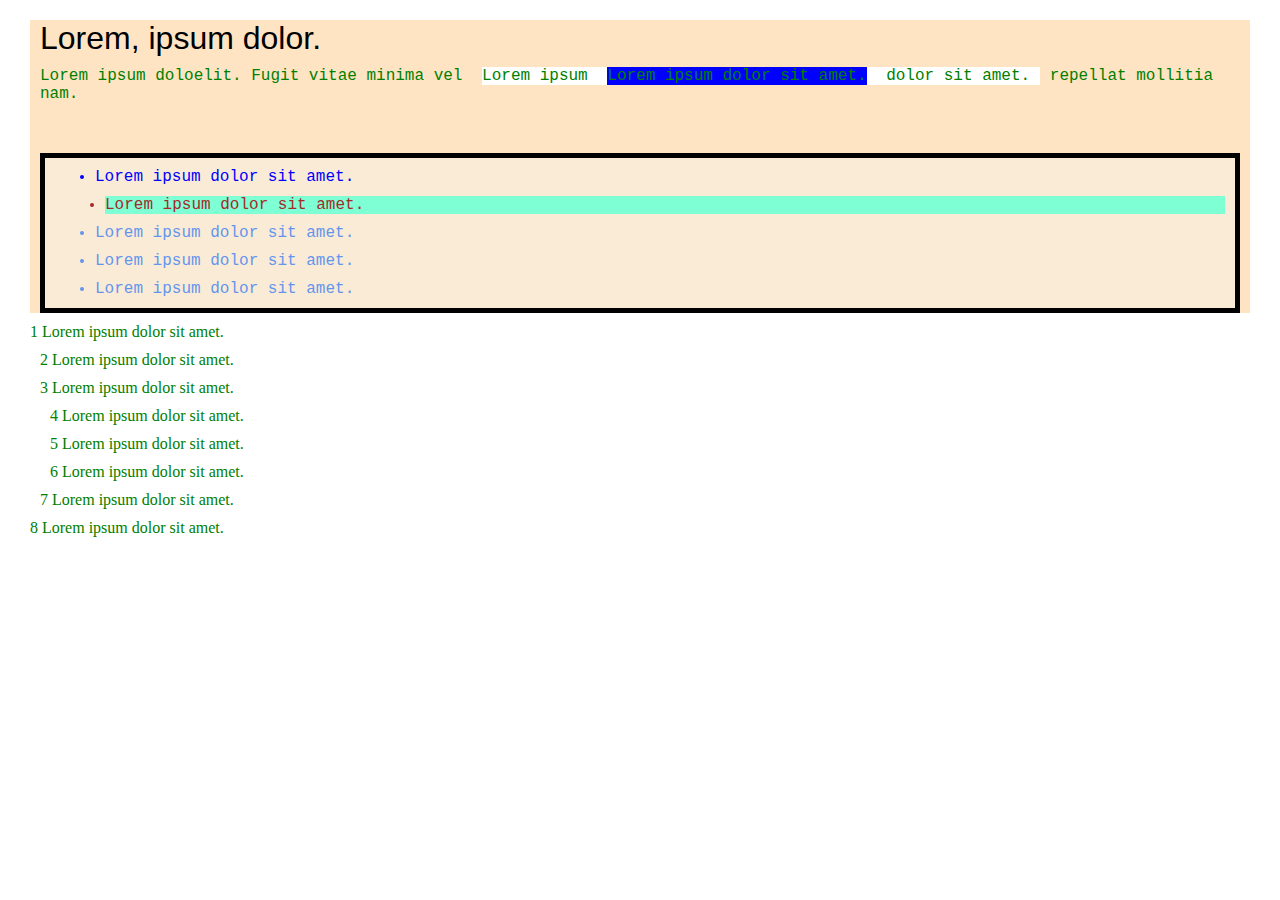
==== index.html @ 03f9d30c "first commit" ====
<!DOCTYPE html>
<html lang="en">
<head>
    <meta charset="UTF-8">
    <meta name="viewport" content="width=device-width, initial-scale=1.0">
    <title>Document</title>
    <link rel="stylesheet" href="./css/style.css">
    
</head>
<body>
    <article>
        <h1>Lorem, ipsum dolor.</h1>
        <p>Lorem ipsum doloelit. Fugit vitae minima vel 
            <span>Lorem ipsum 
                <span>Lorem ipsum dolor sit amet.</span>
                dolor sit amet.
            </span>
                repellat mollitia nam.
        </p>
        <ul>
            <li class="li1">Lorem ipsum dolor sit amet.</li>
            <li id="li2">Lorem ipsum dolor sit amet.</li>
            <li>Lorem ipsum dolor sit amet.</li>
            <li>Lorem ipsum dolor sit amet.</li>
            <li>Lorem ipsum dolor sit amet.</li>
        </ul>
    </article>
<p>1 Lorem ipsum dolor sit amet.</p>
 <div>
     <p>2 Lorem ipsum dolor sit amet.</p>
     <p>3 Lorem ipsum dolor sit amet.</p>
     <div>
        <p>4 Lorem ipsum dolor sit amet.</p>
        <p>5 Lorem ipsum dolor sit amet.</p>
        <p>6 Lorem ipsum dolor sit amet.</p>
     </div>
    <p>7 Lorem ipsum dolor sit amet.</p>
 </div>  
<p>8 Lorem ipsum dolor sit amet.</p>
</body>
</html>
---- css/style.css ----
* {
  margin: 10px;
}
article {
  font-size: 14;
  font-family: "Courier New", Courier, monospace;
  background-color: bisque;
}
p {
  color: green;
}
h1 {
  font-family: Arial, Helvetica, sans-serif;
  font-weight: 100;
}
li {
  color: cornflowerblue;
}
.li1 {
  color: blue;
}
#li2 {
  color: brown;
  background-color: aquamarine;
  margin-left: 20px;
}
ul {
  background-color: antiquewhite;
  border: 5px solid;
  border-color: black;
  margin-top: 50px;
}
p > span > span {
  background-color: blue;
}
p > span {
  background-color: white;
}
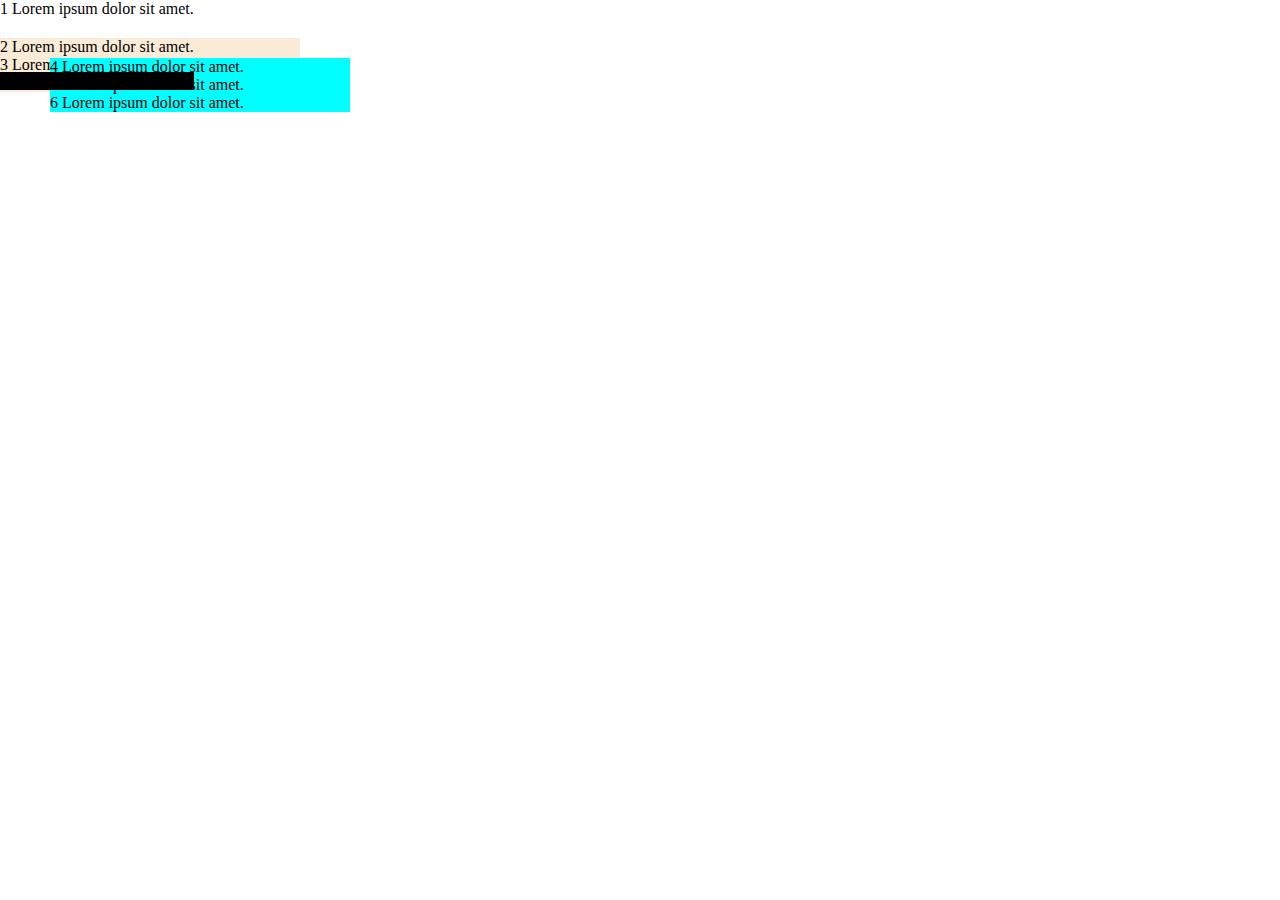
==== commit 1fddf59a: "2 commit" ====
--- a/index.html
+++ b/index.html
@@ -4,28 +4,29 @@
     <meta charset="UTF-8">
     <meta name="viewport" content="width=device-width, initial-scale=1.0">
     <title>Document</title>
-    <link rel="stylesheet" href="./css/style.css">
+    <link rel="stylesheet" href="./css/style1.css">
     
 </head>
 <body>
-    <article>
+ <!--  <article>
         <h1>Lorem, ipsum dolor.</h1>
         <p>Lorem ipsum doloelit. Fugit vitae minima vel 
             <span>Lorem ipsum 
-                <span>Lorem ipsum dolor sit amet.</span>
+                <span>44444Lorem ipsum dolor sit amet.</span>
                 dolor sit amet.
             </span>
                 repellat mollitia nam.
         </p>
         <ul>
-            <li class="li1">Lorem ipsum dolor sit amet.</li>
-            <li id="li2">Lorem ipsum dolor sit amet.</li>
-            <li>Lorem ipsum dolor sit amet.</li>
-            <li>Lorem ipsum dolor sit amet.</li>
-            <li>Lorem ipsum dolor sit amet.</li>
+            <li class="li1">1 Lorem ipsuLorem ipsum dolor sit ametm dolor sit amet.</li>
+            <li id="li2">2 Lorem ipsum dolor sit amet.</li>
+            <li>3 orem ipsum doLLorem ipsum dolor sit ametlor sit amet.</li>
+            <li>4 Lorem ipsum dolor sit amet.</li>
+            <li>5 Lorem ipsum Lorem ipsipsuipsum doLLorem ipsum dolom doLLorem ipsum doloum dolor sit ametolor sit amet.</li>
         </ul>
-    </article>
-<p>1 Lorem ipsum dolor sit amet.</p>
+    </article> 
+    -->
+ <p>1 Lorem ipsum dolor sit amet.</p>
  <div>
      <p>2 Lorem ipsum dolor sit amet.</p>
      <p>3 Lorem ipsum dolor sit amet.</p>
@@ -36,6 +37,6 @@
      </div>
     <p>7 Lorem ipsum dolor sit amet.</p>
  </div>  
-<p>8 Lorem ipsum dolor sit amet.</p>
+<p id="d1">8 Lorem ipsum dolor sit amet.</p> 
 </body>
 </html>
--- a/css/style1.css
+++ b/css/style1.css
@@ -0,0 +1,44 @@
+* {
+  margin: 0;
+}
+
+/*div > p {
+  background-color: aqua;
+}
+*/
+/*div > div > p {
+  background-color: beige;
+}
+p {
+  background-color: yellow;
+}
+*/
+li {
+  border: 2px solid blue;
+  display: inline-block;
+  height: 20 px;
+  width: 150px;
+  vertical-align: baseline;
+}
+#d1 {
+  background-color: black;
+  position: absolute;
+  top: 500;
+}
+p > span {
+  background-color: aquamarine;
+}
+
+div {
+  position: relative;
+  top: 20px;
+  background-color: antiquewhite;
+  width: 300px;
+  height: 800;
+}
+
+div > div {
+  background-color: aqua;
+  position: absolute;
+  left: 50px;
+}
